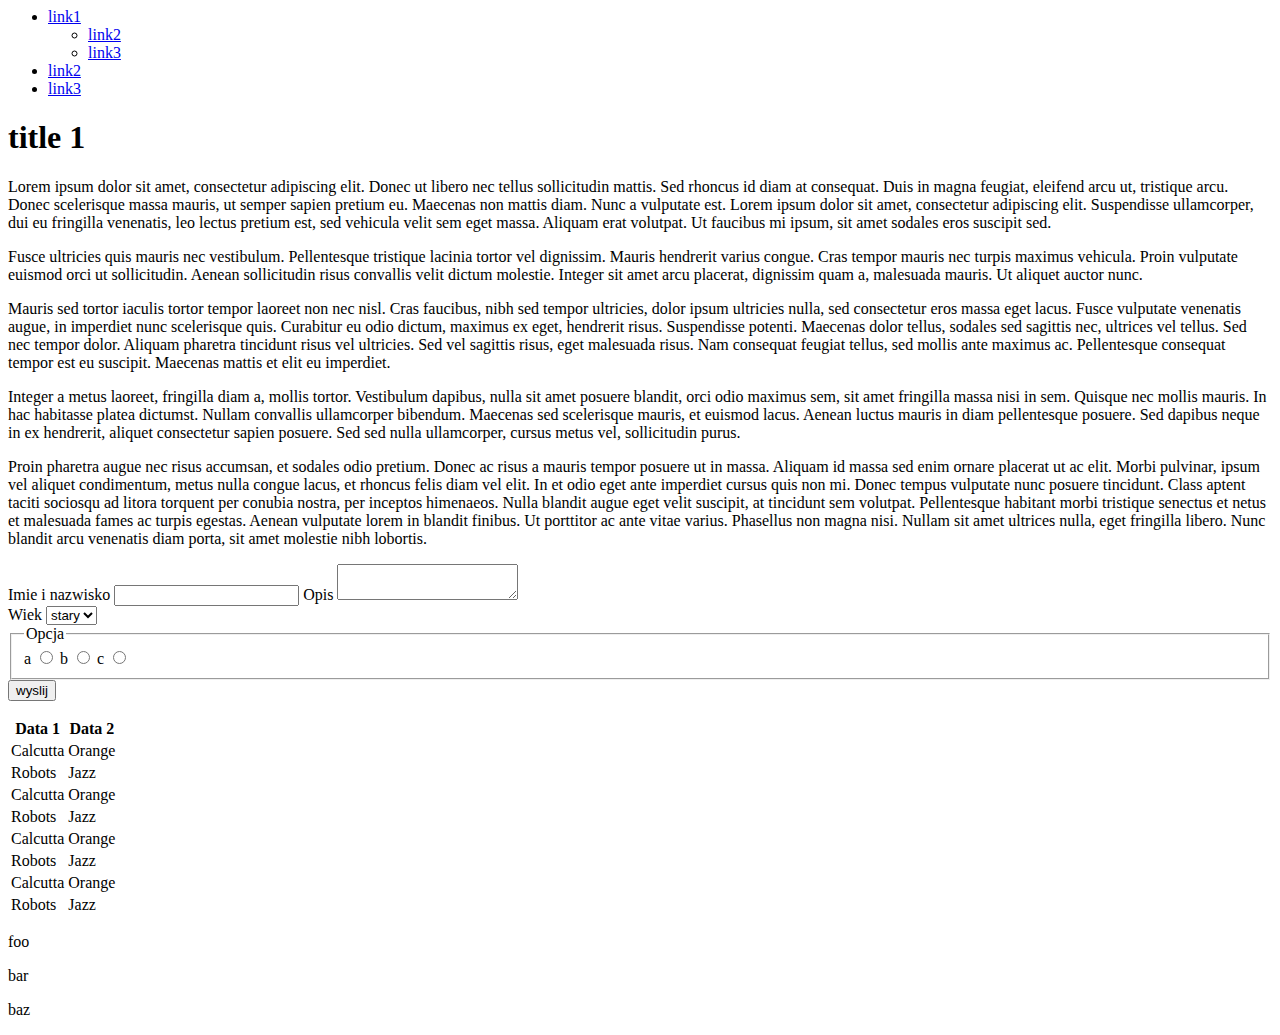
==== common.html @ c9909fd8 "Przygotowania do zadania 3" ====
<html>

<head>
  <link rel="stylesheet" href="style.css">
</head>

<body>
  <div id="main">
    <div id="left">
      <ul>
        <li>
          <a href="#">link1</a>
          <ul>
            <li><a href="#">link2</a></li>
            <li><a href="#">link3</a></li>
          </ul>
        </li>
        <li><a href="#">link2</a></li>
        <li><a href="#">link3</a></li>
      </ul>
    </div>
    <div id="content">
      <h1>title 1</h1>
      <div>
        <p>
          Lorem ipsum dolor sit amet, consectetur adipiscing elit. Donec ut libero nec tellus sollicitudin mattis. Sed
          rhoncus id diam at consequat. Duis in magna feugiat, eleifend arcu ut, tristique arcu. Donec scelerisque massa
          mauris, ut semper sapien pretium eu. Maecenas non mattis diam. Nunc a vulputate est. Lorem ipsum dolor sit
          amet,
          consectetur adipiscing elit. Suspendisse ullamcorper, dui eu fringilla venenatis, leo lectus pretium est, sed
          vehicula velit sem eget massa. Aliquam erat volutpat. Ut faucibus mi ipsum, sit amet sodales eros suscipit
          sed.
        </p>

        <p>
          Fusce ultricies quis mauris nec vestibulum. Pellentesque tristique lacinia tortor vel dignissim. Mauris
          hendrerit varius congue. Cras tempor mauris nec turpis maximus vehicula. Proin vulputate euismod orci ut
          sollicitudin. Aenean sollicitudin risus convallis velit dictum molestie. Integer sit amet arcu placerat,
          dignissim quam a, malesuada mauris. Ut aliquet auctor nunc.
        </p>

        <p>
          Mauris sed tortor iaculis tortor tempor laoreet non nec nisl. Cras faucibus, nibh sed tempor ultricies, dolor
          ipsum ultricies nulla, sed consectetur eros massa eget lacus. Fusce vulputate venenatis augue, in imperdiet
          nunc
          scelerisque quis. Curabitur eu odio dictum, maximus ex eget, hendrerit risus. Suspendisse potenti. Maecenas
          dolor tellus, sodales sed sagittis nec, ultrices vel tellus. Sed nec tempor dolor. Aliquam pharetra tincidunt
          risus vel ultricies. Sed vel sagittis risus, eget malesuada risus. Nam consequat feugiat tellus, sed mollis
          ante
          maximus ac. Pellentesque consequat tempor est eu suscipit. Maecenas mattis et elit eu imperdiet.
        </p>

        <p>
          Integer a metus laoreet, fringilla diam a, mollis tortor. Vestibulum dapibus, nulla sit amet posuere blandit,
          orci odio maximus sem, sit amet fringilla massa nisi in sem. Quisque nec mollis mauris. In hac habitasse
          platea
          dictumst. Nullam convallis ullamcorper bibendum. Maecenas sed scelerisque mauris, et euismod lacus. Aenean
          luctus mauris in diam pellentesque posuere. Sed dapibus neque in ex hendrerit, aliquet consectetur sapien
          posuere. Sed sed nulla ullamcorper, cursus metus vel, sollicitudin purus.
        </p>

        <p>
          Proin pharetra augue nec risus accumsan, et sodales odio pretium. Donec ac risus a mauris tempor posuere ut in
          massa. Aliquam id massa sed enim ornare placerat ut ac elit. Morbi pulvinar, ipsum vel aliquet condimentum,
          metus nulla congue lacus, et rhoncus felis diam vel elit. In et odio eget ante imperdiet cursus quis non mi.
          Donec tempus vulputate nunc posuere tincidunt. Class aptent taciti sociosqu ad litora torquent per conubia
          nostra, per inceptos himenaeos. Nulla blandit augue eget velit suscipit, at tincidunt sem volutpat.
          Pellentesque
          habitant morbi tristique senectus et netus et malesuada fames ac turpis egestas. Aenean vulputate lorem in
          blandit finibus. Ut porttitor ac ante vitae varius. Phasellus non magna nisi. Nullam sit amet ultrices nulla,
          eget fringilla libero. Nunc blandit arcu venenatis diam porta, sit amet molestie nibh lobortis.
        </p>
      </div>
      <form>
        <div>
          <label>
            Imie i nazwisko
            <input type="text">
          </label>
          <label>
            Opis
            <textarea>
            </textarea>
          </label>
        </div>
        <div>
          <label>
            Wiek
            <select>
              <option>stary</option>
              <option>16</option>
              <option>15</option>
              <option>14</option>
              <option>13</option>
              <option>12</option>
              <option>11</option>
              <option>10</option>
              <option>9</option>
              <option>8</option>
              <option>7</option>
              <option>6</option>
              <option>5</option>
              <option>4</option>
              <option>3</option>
              <option>2</option>
              <option>1</option>
            </select>
          </label>
          <fieldset>
            <legend>Opcja</legend>
            <label>
              a
              <input type="radio" name="foo" value="a">
            </label>
            <label>
              b
              <input type="radio" name="foo" value="b">
            </label>
            <label>
              c
              <input type="radio" name="foo" value="c">
            </label>
          </fieldset>
          <input type="submit" value="wyslij">
        </div>
      </form>
      <table>
        <tr>
          <th>Data 1</th>
          <th>Data 2</th>
        </tr>
        <tr>
          <td>Calcutta</td>
          <td>Orange</td>
        </tr>
        <tr>
          <td>Robots</td>
          <td>Jazz</td>
        </tr>
        <tr>
          <td>Calcutta</td>
          <td>Orange</td>
        </tr>
        <tr>
          <td>Robots</td>
          <td>Jazz</td>
        </tr>
        <tr>
          <td>Calcutta</td>
          <td>Orange</td>
        </tr>
        <tr>
          <td>Robots</td>
          <td>Jazz</td>
        </tr>
        <tr>
          <td>Calcutta</td>
          <td>Orange</td>
        </tr>
        <tr>
          <td>Robots</td>
          <td>Jazz</td>
        </tr>
      </table>
    </div>
    <div id="footer">
      <p>foo</p>
      <p>bar</p>
      <p>baz</p>
    </div>
  </div>
</body>

</html>
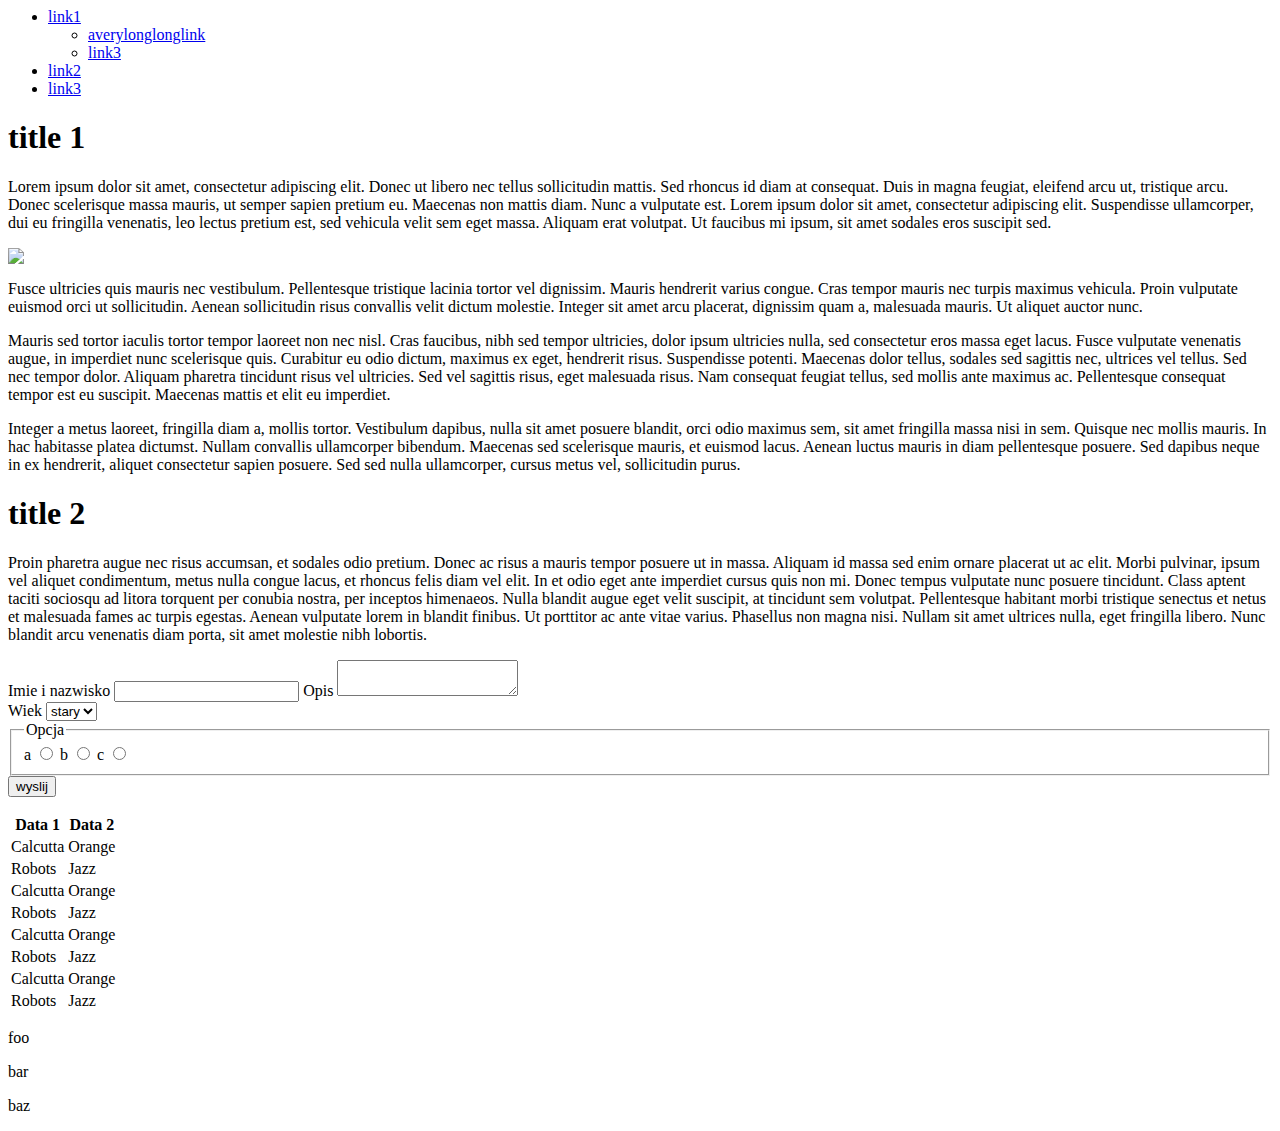
==== commit ffe6ac2a: "Zmiany w HTML" ====
--- a/common.html
+++ b/common.html
@@ -11,7 +11,7 @@
         <li>
           <a href="#">link1</a>
           <ul>
-            <li><a href="#">link2</a></li>
+            <li><a href="#">averylonglonglink</a></li>
             <li><a href="#">link3</a></li>
           </ul>
         </li>
@@ -20,148 +20,162 @@
       </ul>
     </div>
     <div id="content">
-      <h1>title 1</h1>
-      <div>
+      <div class="article">
+        <h1>title 1</h1>
+        <div>
+          <p>
+            Lorem ipsum dolor sit amet, consectetur adipiscing elit. Donec ut libero nec tellus sollicitudin mattis. Sed
+            rhoncus id diam at consequat. Duis in magna feugiat, eleifend arcu ut, tristique arcu. Donec scelerisque
+            massa
+            mauris, ut semper sapien pretium eu. Maecenas non mattis diam. Nunc a vulputate est. Lorem ipsum dolor sit
+            amet,
+            consectetur adipiscing elit. Suspendisse ullamcorper, dui eu fringilla venenatis, leo lectus pretium est,
+            sed
+            vehicula velit sem eget massa. Aliquam erat volutpat. Ut faucibus mi ipsum, sit amet sodales eros suscipit
+            sed.
+          </p>
+
+          <img src="https://picsum.photos/800/300">
+
+          <p>
+            Fusce ultricies quis mauris nec vestibulum. Pellentesque tristique lacinia tortor vel dignissim. Mauris
+            hendrerit varius congue. Cras tempor mauris nec turpis maximus vehicula. Proin vulputate euismod orci ut
+            sollicitudin. Aenean sollicitudin risus convallis velit dictum molestie. Integer sit amet arcu placerat,
+            dignissim quam a, malesuada mauris. Ut aliquet auctor nunc.
+          </p>
+
+          <p>
+            Mauris sed tortor iaculis tortor tempor laoreet non nec nisl. Cras faucibus, nibh sed tempor ultricies,
+            dolor
+            ipsum ultricies nulla, sed consectetur eros massa eget lacus. Fusce vulputate venenatis augue, in imperdiet
+            nunc
+            scelerisque quis. Curabitur eu odio dictum, maximus ex eget, hendrerit risus. Suspendisse potenti. Maecenas
+            dolor tellus, sodales sed sagittis nec, ultrices vel tellus. Sed nec tempor dolor. Aliquam pharetra
+            tincidunt
+            risus vel ultricies. Sed vel sagittis risus, eget malesuada risus. Nam consequat feugiat tellus, sed mollis
+            ante
+            maximus ac. Pellentesque consequat tempor est eu suscipit. Maecenas mattis et elit eu imperdiet.
+          </p>
+
+          <p>
+            Integer a metus laoreet, fringilla diam a, mollis tortor. Vestibulum dapibus, nulla sit amet posuere
+            blandit,
+            orci odio maximus sem, sit amet fringilla massa nisi in sem. Quisque nec mollis mauris. In hac habitasse
+            platea
+            dictumst. Nullam convallis ullamcorper bibendum. Maecenas sed scelerisque mauris, et euismod lacus. Aenean
+            luctus mauris in diam pellentesque posuere. Sed dapibus neque in ex hendrerit, aliquet consectetur sapien
+            posuere. Sed sed nulla ullamcorper, cursus metus vel, sollicitudin purus.
+          </p>
+        </div>
+      </div>
+
+      <div class="article">
+        <h1>title 2</h1>
         <p>
-          Lorem ipsum dolor sit amet, consectetur adipiscing elit. Donec ut libero nec tellus sollicitudin mattis. Sed
-          rhoncus id diam at consequat. Duis in magna feugiat, eleifend arcu ut, tristique arcu. Donec scelerisque massa
-          mauris, ut semper sapien pretium eu. Maecenas non mattis diam. Nunc a vulputate est. Lorem ipsum dolor sit
-          amet,
-          consectetur adipiscing elit. Suspendisse ullamcorper, dui eu fringilla venenatis, leo lectus pretium est, sed
-          vehicula velit sem eget massa. Aliquam erat volutpat. Ut faucibus mi ipsum, sit amet sodales eros suscipit
-          sed.
-        </p>
-
-        <p>
-          Fusce ultricies quis mauris nec vestibulum. Pellentesque tristique lacinia tortor vel dignissim. Mauris
-          hendrerit varius congue. Cras tempor mauris nec turpis maximus vehicula. Proin vulputate euismod orci ut
-          sollicitudin. Aenean sollicitudin risus convallis velit dictum molestie. Integer sit amet arcu placerat,
-          dignissim quam a, malesuada mauris. Ut aliquet auctor nunc.
-        </p>
-
-        <p>
-          Mauris sed tortor iaculis tortor tempor laoreet non nec nisl. Cras faucibus, nibh sed tempor ultricies, dolor
-          ipsum ultricies nulla, sed consectetur eros massa eget lacus. Fusce vulputate venenatis augue, in imperdiet
-          nunc
-          scelerisque quis. Curabitur eu odio dictum, maximus ex eget, hendrerit risus. Suspendisse potenti. Maecenas
-          dolor tellus, sodales sed sagittis nec, ultrices vel tellus. Sed nec tempor dolor. Aliquam pharetra tincidunt
-          risus vel ultricies. Sed vel sagittis risus, eget malesuada risus. Nam consequat feugiat tellus, sed mollis
-          ante
-          maximus ac. Pellentesque consequat tempor est eu suscipit. Maecenas mattis et elit eu imperdiet.
-        </p>
-
-        <p>
-          Integer a metus laoreet, fringilla diam a, mollis tortor. Vestibulum dapibus, nulla sit amet posuere blandit,
-          orci odio maximus sem, sit amet fringilla massa nisi in sem. Quisque nec mollis mauris. In hac habitasse
-          platea
-          dictumst. Nullam convallis ullamcorper bibendum. Maecenas sed scelerisque mauris, et euismod lacus. Aenean
-          luctus mauris in diam pellentesque posuere. Sed dapibus neque in ex hendrerit, aliquet consectetur sapien
-          posuere. Sed sed nulla ullamcorper, cursus metus vel, sollicitudin purus.
-        </p>
-
-        <p>
-          Proin pharetra augue nec risus accumsan, et sodales odio pretium. Donec ac risus a mauris tempor posuere ut in
+          Proin pharetra augue nec risus accumsan, et sodales odio pretium. Donec ac risus a mauris tempor posuere ut
+          in
           massa. Aliquam id massa sed enim ornare placerat ut ac elit. Morbi pulvinar, ipsum vel aliquet condimentum,
           metus nulla congue lacus, et rhoncus felis diam vel elit. In et odio eget ante imperdiet cursus quis non mi.
           Donec tempus vulputate nunc posuere tincidunt. Class aptent taciti sociosqu ad litora torquent per conubia
           nostra, per inceptos himenaeos. Nulla blandit augue eget velit suscipit, at tincidunt sem volutpat.
           Pellentesque
           habitant morbi tristique senectus et netus et malesuada fames ac turpis egestas. Aenean vulputate lorem in
-          blandit finibus. Ut porttitor ac ante vitae varius. Phasellus non magna nisi. Nullam sit amet ultrices nulla,
+          blandit finibus. Ut porttitor ac ante vitae varius. Phasellus non magna nisi. Nullam sit amet ultrices
+          nulla,
           eget fringilla libero. Nunc blandit arcu venenatis diam porta, sit amet molestie nibh lobortis.
         </p>
-      </div>
-      <form>
-        <div>
-          <label>
-            Imie i nazwisko
-            <input type="text">
-          </label>
-          <label>
-            Opis
-            <textarea>
-            </textarea>
-          </label>
-        </div>
-        <div>
-          <label>
-            Wiek
-            <select>
-              <option>stary</option>
-              <option>16</option>
-              <option>15</option>
-              <option>14</option>
-              <option>13</option>
-              <option>12</option>
-              <option>11</option>
-              <option>10</option>
-              <option>9</option>
-              <option>8</option>
-              <option>7</option>
-              <option>6</option>
-              <option>5</option>
-              <option>4</option>
-              <option>3</option>
-              <option>2</option>
-              <option>1</option>
-            </select>
-          </label>
-          <fieldset>
-            <legend>Opcja</legend>
+        <form>
+          <div>
             <label>
-              a
-              <input type="radio" name="foo" value="a">
+              Imie i nazwisko
+              <input type="text">
             </label>
             <label>
-              b
-              <input type="radio" name="foo" value="b">
+              Opis
+              <textarea>
+              </textarea>
             </label>
+          </div>
+          <div>
             <label>
-              c
-              <input type="radio" name="foo" value="c">
+              Wiek
+              <select>
+                <option>stary</option>
+                <option>16</option>
+                <option>15</option>
+                <option>14</option>
+                <option>13</option>
+                <option>12</option>
+                <option>11</option>
+                <option>10</option>
+                <option>9</option>
+                <option>8</option>
+                <option>7</option>
+                <option>6</option>
+                <option>5</option>
+                <option>4</option>
+                <option>3</option>
+                <option>2</option>
+                <option>1</option>
+              </select>
             </label>
-          </fieldset>
-          <input type="submit" value="wyslij">
-        </div>
-      </form>
-      <table>
-        <tr>
-          <th>Data 1</th>
-          <th>Data 2</th>
-        </tr>
-        <tr>
-          <td>Calcutta</td>
-          <td>Orange</td>
-        </tr>
-        <tr>
-          <td>Robots</td>
-          <td>Jazz</td>
-        </tr>
-        <tr>
-          <td>Calcutta</td>
-          <td>Orange</td>
-        </tr>
-        <tr>
-          <td>Robots</td>
-          <td>Jazz</td>
-        </tr>
-        <tr>
-          <td>Calcutta</td>
-          <td>Orange</td>
-        </tr>
-        <tr>
-          <td>Robots</td>
-          <td>Jazz</td>
-        </tr>
-        <tr>
-          <td>Calcutta</td>
-          <td>Orange</td>
-        </tr>
-        <tr>
-          <td>Robots</td>
-          <td>Jazz</td>
-        </tr>
-      </table>
+            <fieldset>
+              <legend>Opcja</legend>
+              <label>
+                a
+                <input type="radio" name="foo" value="a">
+              </label>
+              <label>
+                b
+                <input type="radio" name="foo" value="b">
+              </label>
+              <label>
+                c
+                <input type="radio" name="foo" value="c">
+              </label>
+            </fieldset>
+            <input type="submit" value="wyslij">
+          </div>
+        </form>
+        <table>
+          <tr>
+            <th>Data 1</th>
+            <th>Data 2</th>
+          </tr>
+          <tr>
+            <td>Calcutta</td>
+            <td>Orange</td>
+          </tr>
+          <tr>
+            <td>Robots</td>
+            <td>Jazz</td>
+          </tr>
+          <tr>
+            <td>Calcutta</td>
+            <td>Orange</td>
+          </tr>
+          <tr>
+            <td>Robots</td>
+            <td>Jazz</td>
+          </tr>
+          <tr>
+            <td>Calcutta</td>
+            <td>Orange</td>
+          </tr>
+          <tr>
+            <td>Robots</td>
+            <td>Jazz</td>
+          </tr>
+          <tr>
+            <td>Calcutta</td>
+            <td>Orange</td>
+          </tr>
+          <tr>
+            <td>Robots</td>
+            <td>Jazz</td>
+          </tr>
+        </table>
+      </div>
     </div>
     <div id="footer">
       <p>foo</p>
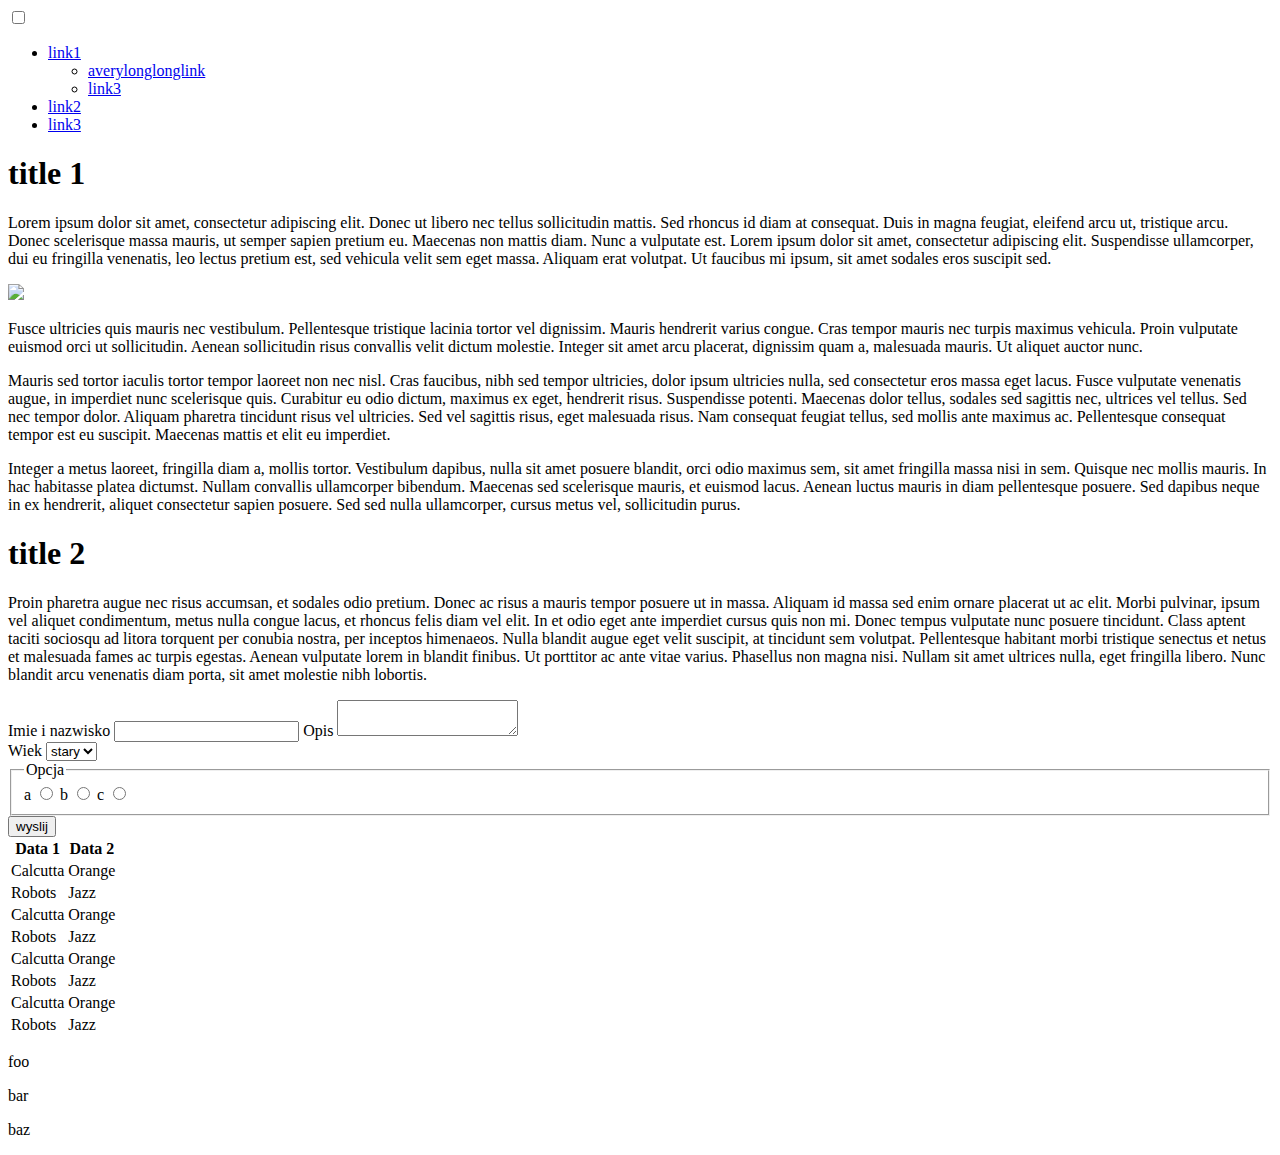
==== commit 4055db59: "kolejne zajecia" ====
--- a/common.html
+++ b/common.html
@@ -1,12 +1,15 @@
+<!DOCTYPE html>
 <html>
 
 <head>
+  <meta charset="utf-8">
   <link rel="stylesheet" href="style.css">
 </head>
 
 <body>
   <div id="main">
     <div id="left">
+      <input type="checkbox">
       <ul>
         <li>
           <a href="#">link1</a>
